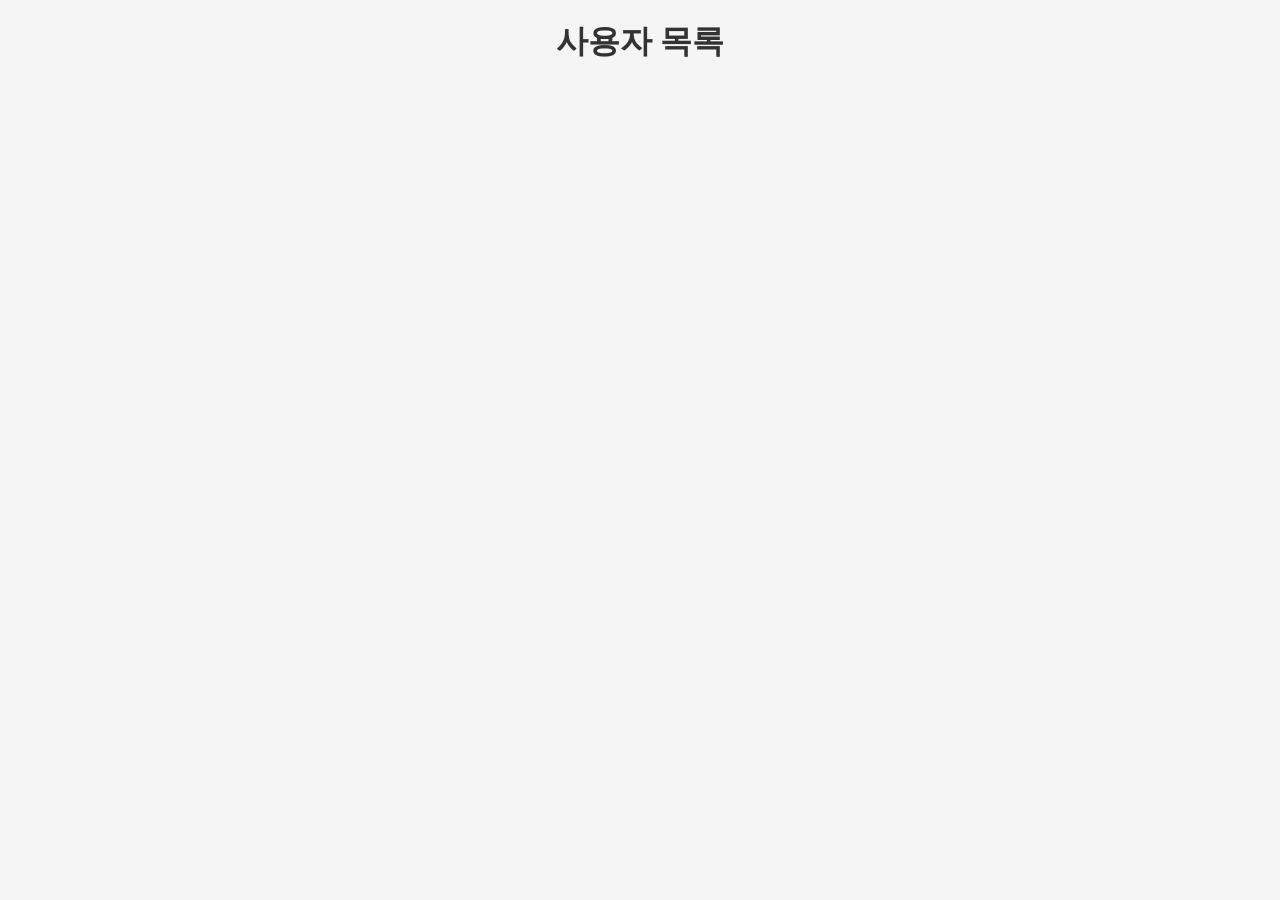
==== src/main/resources/static/index.html @ bc10f5bb "sprint5 세팅 및 Google Java Style Guide 적용" ====
<!DOCTYPE html>
<html lang="ko">
<head>
  <meta charset="UTF-8">
  <meta content="width=device-width, initial-scale=1.0" name="viewport">
  <title>사용자 목록</title>
  <link href="styles.css" rel="stylesheet">
</head>
<body>
<div class="container">
  <h1>사용자 목록</h1>
  <div class="user-list" id="userList">
    <!-- Users will be dynamically inserted here -->
  </div>
</div>
<script src="script.js"></script>
</body>
</html>
---- src/main/resources/static/styles.css ----
* {
  margin: 0;
  padding: 0;
  box-sizing: border-box;
}

body {
  font-family: Arial, sans-serif;
  background-color: #f5f5f5;
}

.container {
  max-width: 800px;
  margin: 0 auto;
  padding: 20px;
}

h1 {
  text-align: center;
  margin-bottom: 30px;
  color: #333;
}

.user-list {
  background-color: white;
  border-radius: 8px;
  box-shadow: 0 2px 4px rgba(0, 0, 0, 0.1);
}

.user-item {
  display: flex;
  align-items: center;
  padding: 20px;
  border-bottom: 1px solid #eee;
}

.user-item:last-child {
  border-bottom: none;
}

.user-avatar {
  width: 60px;
  height: 60px;
  border-radius: 50%;
  margin-right: 20px;
  object-fit: cover;
}

.user-info {
  flex-grow: 1;
}

.user-name {
  font-size: 18px;
  font-weight: bold;
  color: #333;
  margin-bottom: 5px;
}

.user-email {
  font-size: 14px;
  color: #666;
}

.status-badge {
  padding: 5px 15px;
  border-radius: 20px;
  font-size: 14px;
  font-weight: bold;
}

.status-badge.online {
  background-color: #4CAF50;
  color: white;
}

.status-badge.offline {
  background-color: #f44336;
  color: white;
}
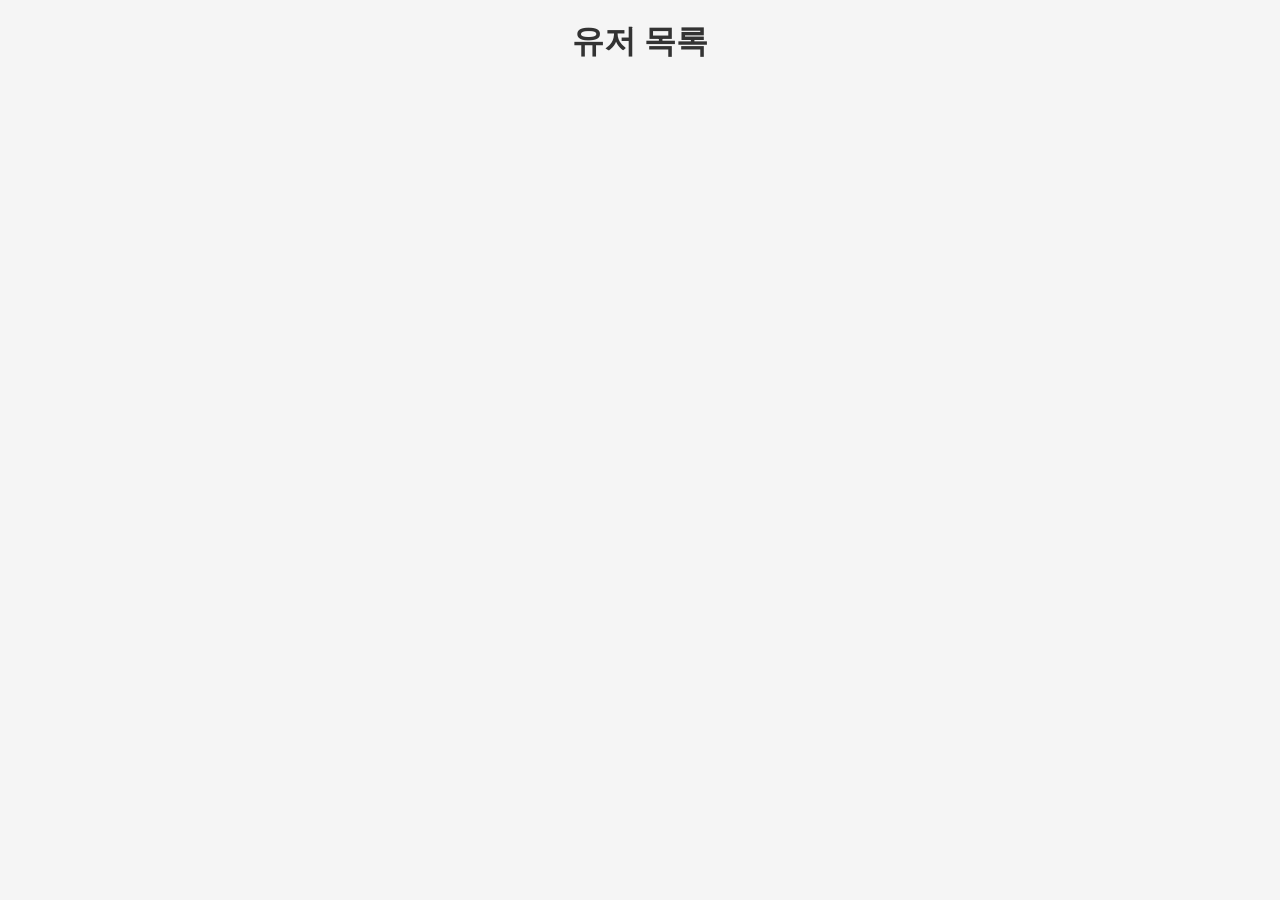
==== commit 36f2243b: "springdoc-openapi 활용 및 Swagger 기반의 API 문서 생성" ====
--- a/src/main/resources/static/index.html
+++ b/src/main/resources/static/index.html
@@ -3,12 +3,12 @@
 <head>
   <meta charset="UTF-8">
   <meta content="width=device-width, initial-scale=1.0" name="viewport">
-  <title>사용자 목록</title>
+  <title>유저 목록</title>
   <link href="styles.css" rel="stylesheet">
 </head>
 <body>
 <div class="container">
-  <h1>사용자 목록</h1>
+  <h1>유저 목록</h1>
   <div class="user-list" id="userList">
     <!-- Users will be dynamically inserted here -->
   </div>
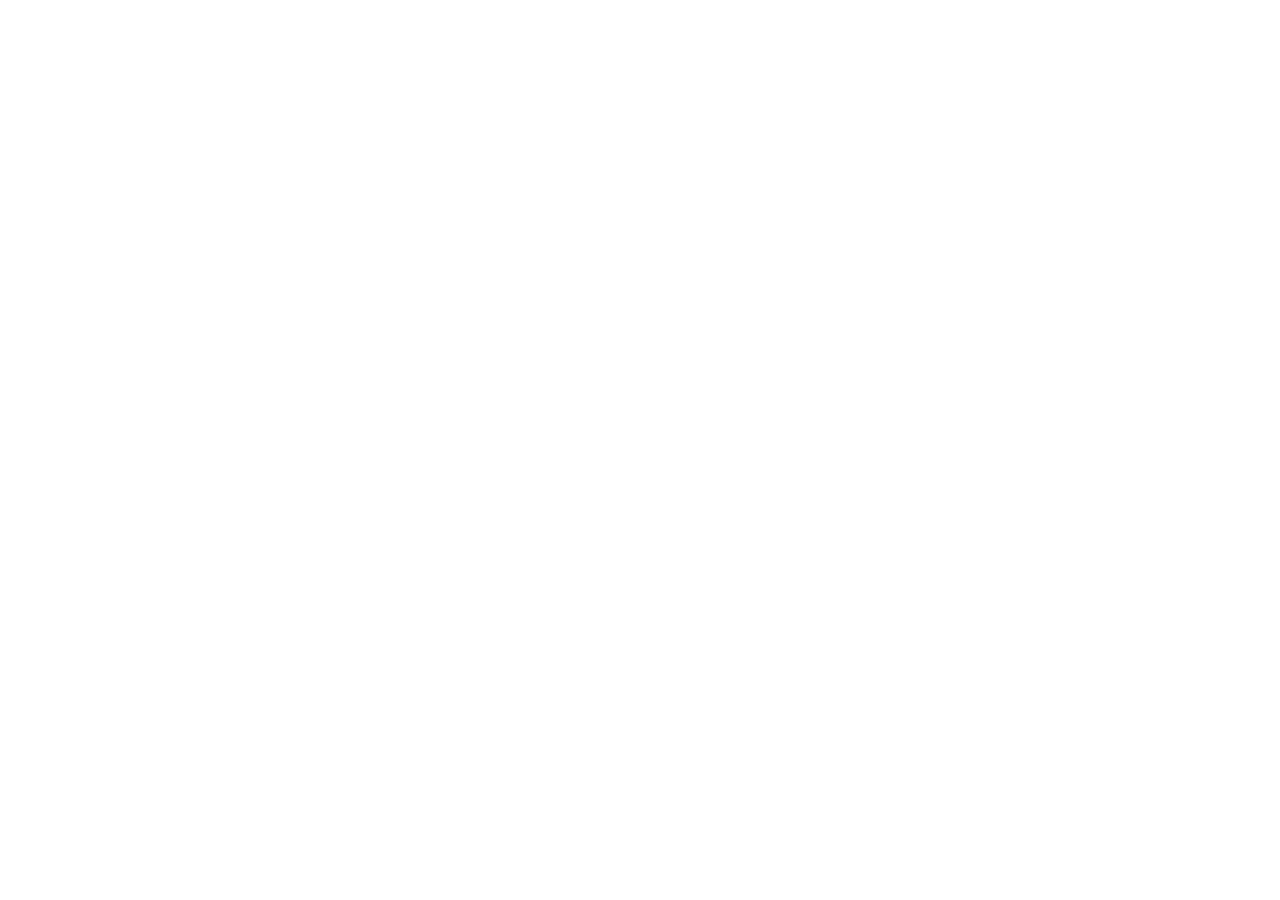
==== commit b0760578: "프론트엔드 적용" ====
--- a/src/main/resources/static/index.html
+++ b/src/main/resources/static/index.html
@@ -1,18 +1,26 @@
 <!DOCTYPE html>
-<html lang="ko">
-<head>
-  <meta charset="UTF-8">
-  <meta content="width=device-width, initial-scale=1.0" name="viewport">
-  <title>유저 목록</title>
-  <link href="styles.css" rel="stylesheet">
-</head>
-<body>
-<div class="container">
-  <h1>유저 목록</h1>
-  <div class="user-list" id="userList">
-    <!-- Users will be dynamically inserted here -->
-  </div>
-</div>
-<script src="script.js"></script>
-</body>
+<html lang="en">
+  <head>
+    <meta charset="UTF-8" />
+    <meta name="viewport" content="width=device-width, initial-scale=1.0" />
+    <title>Discodeit</title>
+    <style>
+      * {
+        margin: 0;
+        padding: 0;
+        box-sizing: border-box;
+      }
+
+      body {
+        font-family: 'gg sans', 'Noto Sans', 'Helvetica Neue', Helvetica, Arial, sans-serif;
+        color: #dcddde;
+        line-height: 1.4;
+      }
+    </style>
+    <script type="module" crossorigin src="/assets/index-CRrRqFH4.js"></script>
+    <link rel="stylesheet" crossorigin href="/assets/index-kQJbKSsj.css">
+  </head>
+  <body>
+    <div id="root"></div>
+  </body>
 </html>
